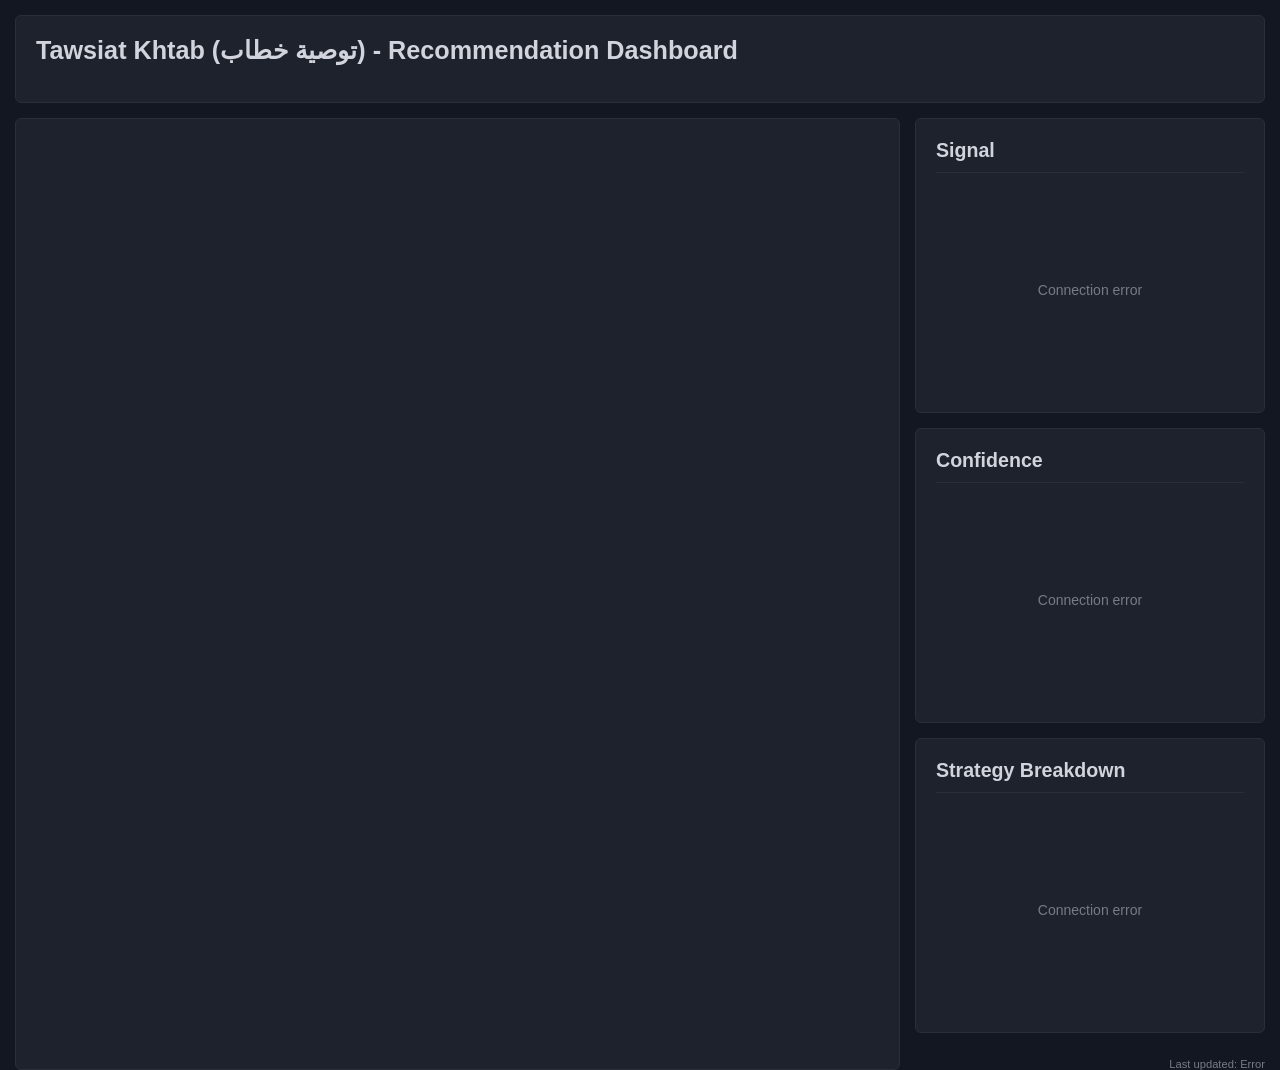
==== web/templates/index.html @ f9fd463e "feat: Implement complete multi-service trading analysis bot This commit delivers the complete, multi" ====
<!DOCTYPE html>
<html lang="en">
<head>
    <meta charset="UTF-8">
    <meta name="viewport" content="width=device-width, initial-scale=1.0">
    <title>Khtab Recommendation Dashboard</title>
    <style>
        :root {
            --bg-color: #131722;
            --cell-bg-color: #1e222d;
            --border-color: #2a2e39;
            --text-color: #d1d4dc;
            --text-secondary-color: #787b86;
            --buy-color: #26a69a;
            --sell-color: #ef5350;
            --hold-color: #787b86;
        }
        body {
            font-family: 'Segoe UI', Roboto, Helvetica, Arial, sans-serif;
            background-color: var(--bg-color);
            color: var(--text-color);
            margin: 0;
            font-size: 14px;
        }
        .dashboard-grid {
            display: grid;
            grid-template-columns: 1fr 350px;
            grid-template-rows: auto 1fr;
            grid-template-areas:
                "header header"
                "chart recommendation";
            height: 100vh;
            gap: 15px;
            padding: 15px;
            box-sizing: border-box;
        }
        .grid-header { grid-area: header; }
        .grid-chart { grid-area: chart; min-height: 400px;}
        .grid-recommendation { grid-area: recommendation; display: flex; flex-direction: column; gap: 15px; }

        .card {
            background-color: var(--cell-bg-color);
            border: 1px solid var(--border-color);
            border-radius: 6px;
            padding: 20px;
        }
        h1, h2, h3 { margin-top: 0; }
        h1 { font-size: 1.8em; }
        h2 { font-size: 1.4em; border-bottom: 1px solid var(--border-color); padding-bottom: 10px; margin-bottom: 15px; }

        #main-signal .decision {
            font-size: 3em;
            font-weight: bold;
            text-align: center;
            padding: 25px;
            border-radius: 6px;
        }
        .decision.buy { color: white; background-color: var(--buy-color); }
        .decision.sell { color: white; background-color: var(--sell-color); }
        .decision.hold { color: white; background-color: var(--hold-color); }

        #confidence-score .score {
            font-size: 2.5em;
            font-weight: bold;
            text-align: center;
        }
        #confidence-score .scenario {
            text-align: center;
            font-size: 0.9em;
            color: var(--text-secondary-color);
            margin-top: 10px;
        }

        #strategy-breakdown { flex-grow: 1; overflow-y: auto; }
        #strategy-breakdown ul { list-style: none; padding: 0; margin: 0; }
        #strategy-breakdown li {
            display: flex;
            justify-content: space-between;
            padding: 8px 4px;
            border-bottom: 1px solid var(--border-color);
        }
        #strategy-breakdown li:last-child { border-bottom: none; }
        #strategy-breakdown .rationale { font-style: italic; color: var(--text-secondary-color); font-size: 0.9em; }

        .status-footer {
            text-align: right;
            font-size: 0.8em;
            color: var(--text-secondary-color);
            padding-top: 10px;
        }
        .placeholder { text-align: center; padding: 40px; color: var(--text-secondary-color); }
    </style>
</head>
<body>

    <div class="dashboard-grid">
        <header class="grid-header card">
            <h1>Tawsiat Khtab (توصية خطاب) - Recommendation Dashboard</h1>
        </header>

        <main class="grid-chart card" id="tradingview-widget">
            <!-- TradingView Widget BEGIN -->
            <div class="tradingview-widget-container" style="height:100%;width:100%">
              <div id="tradingview_f1337" style="height:100%;width:100%"></div>
              <script type="text/javascript" src="https://s3.tradingview.com/tv.js"></script>
              <script type="text/javascript">
              new TradingView.widget({
                  "autosize": true,
                  "symbol": "FX:EURUSD",
                  "interval": "60",
                  "timezone": "Etc/UTC",
                  "theme": "dark",
                  "style": "1",
                  "locale": "en",
                  "enable_publishing": false,
                  "allow_symbol_change": true,
                  "container_id": "tradingview_f1337"
              });
              </script>
            </div>
            <!-- TradingView Widget END -->
        </main>

        <aside class="grid-recommendation">
            <div id="main-signal" class="card">
                <h2>Signal</h2>
                <div id="signal-content" class="placeholder"><p>Loading...</p></div>
            </div>
            <div id="confidence-score" class="card">
                <h2>Confidence</h2>
                <div id="confidence-content" class="placeholder"><p>Loading...</p></div>
            </div>
            <div id="strategy-breakdown" class="card">
                <h2>Strategy Breakdown</h2>
                <div id="breakdown-content" class="placeholder"><p>Loading...</p></div>
            </div>
             <div class="status-footer">
                <span id="last-updated">Last updated: Never</span>
            </div>
        </aside>
    </div>

    <script>
        function updateSignal(data) {
            const content = document.getElementById('signal-content');
            const decision = data.decision || 'HOLD';
            const decisionClass = decision.toLowerCase();
            content.innerHTML = `<div class="decision ${decisionClass}">${decision}</div>`;
        }

        function updateConfidence(data) {
            const content = document.getElementById('confidence-content');
            const confidence = data.confidence || 0;
            const scenario = data.scenario || 'No scenario available.';
            content.innerHTML = `<div class="score">${confidence.toFixed(1)}%</div><p class="scenario">${scenario}</p>`;
        }

        function updateBreakdown(data) {
            const content = document.getElementById('breakdown-content');
            let scoresHtml = '<ul>';
            if (data.individual_scores) {
                for (const [name, result] of Object.entries(data.individual_scores)) {
                    scoresHtml += `
                        <li>
                            <div>
                                <strong>${name}</strong>
                                <div class="rationale">${result.rationale}</div>
                            </div>
                            <strong>${(result.score * 100).toFixed(0)}</strong>
                        </li>`;
                }
            }
            scoresHtml += '</ul>';
            content.innerHTML = scoresHtml;
        }

        function setPlaceholders(message) {
            document.getElementById('signal-content').innerHTML = `<div class="placeholder"><p>${message}</p></div>`;
            document.getElementById('confidence-content').innerHTML = `<div class="placeholder"><p>${message}</p></div>`;
            document.getElementById('breakdown-content').innerHTML = `<div class="placeholder"><p>${message}</p></div>`;
        }

        async function fetchRecommendation() {
            try {
                const response = await fetch('/api/latest_recommendation');
                if (!response.ok) {
                    throw new Error(`API Error: ${response.status}`);
                }
                const data = await response.json();

                if (data.status) {
                     setPlaceholders(data.status);
                } else {
                    updateSignal(data);
                    updateConfidence(data);
                    updateBreakdown(data);
                    document.getElementById('last-updated').textContent = `Last updated: ${new Date().toLocaleTimeString()}`;
                }

            } catch (error) {
                console.error('Failed to fetch recommendation:', error);
                setPlaceholders('Connection error');
                document.getElementById('last-updated').textContent = `Last updated: Error`;
            }
        }

        fetchRecommendation();
        setInterval(fetchRecommendation, 15000);
    </script>

</body>
</html>
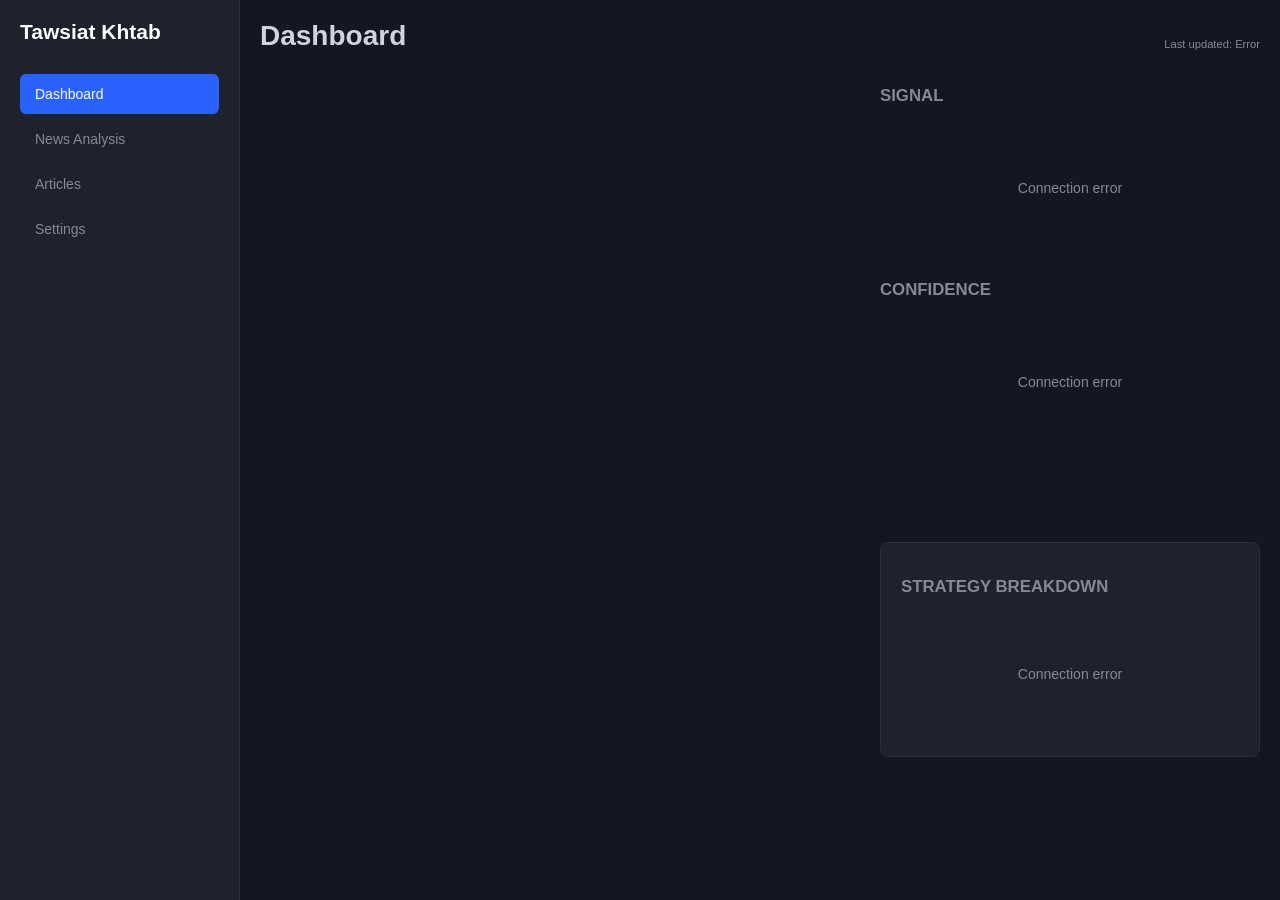
==== commit a4ffad55: "feat: Implement complete, multi-threaded trading bot with UI and bug fixes This commit delivers the " ====
--- a/web/templates/index.html
+++ b/web/templates/index.html
@@ -3,160 +3,191 @@
 <head>
     <meta charset="UTF-8">
     <meta name="viewport" content="width=device-width, initial-scale=1.0">
-    <title>Khtab Recommendation Dashboard</title>
+    <title>Khtab Pro Dashboard</title>
     <style>
         :root {
-            --bg-color: #131722;
-            --cell-bg-color: #1e222d;
+            --bg-dark: #131722;
+            --bg-light: #1e222d;
             --border-color: #2a2e39;
-            --text-color: #d1d4dc;
-            --text-secondary-color: #787b86;
+            --text-primary: #d1d4dc;
+            --text-secondary: #868993;
+            --accent-blue: #2962ff;
             --buy-color: #26a69a;
             --sell-color: #ef5350;
             --hold-color: #787b86;
         }
+        * { box-sizing: border-box; }
         body {
-            font-family: 'Segoe UI', Roboto, Helvetica, Arial, sans-serif;
-            background-color: var(--bg-color);
-            color: var(--text-color);
+            font-family: -apple-system, BlinkMacSystemFont, 'Segoe UI', Roboto, Helvetica, Arial, sans-serif;
+            background-color: var(--bg-dark);
+            color: var(--text-primary);
             margin: 0;
             font-size: 14px;
-        }
-        .dashboard-grid {
+            display: flex;
+            height: 100vh;
+            overflow: hidden;
+        }
+        .sidebar {
+            width: 240px;
+            background-color: var(--bg-light);
+            border-right: 1px solid var(--border-color);
+            padding: 20px;
+            display: flex;
+            flex-direction: column;
+        }
+        .sidebar-header {
+            font-size: 1.5em;
+            font-weight: bold;
+            color: white;
+            margin-bottom: 30px;
+        }
+        .sidebar-nav a {
+            display: block;
+            color: var(--text-secondary);
+            text-decoration: none;
+            padding: 12px 15px;
+            border-radius: 6px;
+            margin-bottom: 5px;
+            font-weight: 500;
+        }
+        .sidebar-nav a.active, .sidebar-nav a:hover {
+            background-color: var(--accent-blue);
+            color: white;
+        }
+        .main-content {
+            flex-grow: 1;
+            padding: 20px;
+            overflow-y: auto;
+        }
+        .main-header {
+            display: flex;
+            justify-content: space-between;
+            align-items: center;
+            margin-bottom: 20px;
+        }
+        .main-header h1 { margin: 0; font-size: 2em; }
+        .dashboard {
             display: grid;
-            grid-template-columns: 1fr 350px;
-            grid-template-rows: auto 1fr;
-            grid-template-areas:
-                "header header"
-                "chart recommendation";
-            height: 100vh;
-            gap: 15px;
-            padding: 15px;
-            box-sizing: border-box;
-        }
-        .grid-header { grid-area: header; }
-        .grid-chart { grid-area: chart; min-height: 400px;}
-        .grid-recommendation { grid-area: recommendation; display: flex; flex-direction: column; gap: 15px; }
-
+            grid-template-columns: 1fr 380px;
+            grid-template-rows: 450px auto;
+            gap: 20px;
+        }
         .card {
-            background-color: var(--cell-bg-color);
+            background-color: var(--bg-light);
             border: 1px solid var(--border-color);
-            border-radius: 6px;
-            padding: 20px;
-        }
-        h1, h2, h3 { margin-top: 0; }
-        h1 { font-size: 1.8em; }
-        h2 { font-size: 1.4em; border-bottom: 1px solid var(--border-color); padding-bottom: 10px; margin-bottom: 15px; }
-
-        #main-signal .decision {
-            font-size: 3em;
+            border-radius: 8px;
+            padding: 20px;
+        }
+        .tradingview-card { grid-column: 1 / 2; grid-row: 1 / 3; min-height: 600px; padding: 5px; }
+        .signal-card { grid-column: 2 / 3; grid-row: 1 / 2; }
+        .breakdown-card { grid-column: 2 / 3; grid-row: 2 / 3; overflow-y: auto; }
+
+        .signal-card h2 { font-size: 1.2em; color: var(--text-secondary); text-transform: uppercase; margin-bottom: 20px; }
+        .signal-card .decision {
+            font-size: 3.5em;
             font-weight: bold;
             text-align: center;
-            padding: 25px;
+            padding: 20px;
             border-radius: 6px;
+            margin-bottom: 20px;
         }
         .decision.buy { color: white; background-color: var(--buy-color); }
         .decision.sell { color: white; background-color: var(--sell-color); }
         .decision.hold { color: white; background-color: var(--hold-color); }
 
-        #confidence-score .score {
-            font-size: 2.5em;
-            font-weight: bold;
-            text-align: center;
-        }
-        #confidence-score .scenario {
-            text-align: center;
-            font-size: 0.9em;
-            color: var(--text-secondary-color);
-            margin-top: 10px;
-        }
-
-        #strategy-breakdown { flex-grow: 1; overflow-y: auto; }
-        #strategy-breakdown ul { list-style: none; padding: 0; margin: 0; }
-        #strategy-breakdown li {
+        .confidence-meter { text-align: center; }
+        .confidence-meter .score { font-size: 2.5em; font-weight: bold; }
+        .confidence-meter .scenario { font-size: 0.9em; color: var(--text-secondary); margin-top: 5px; }
+
+        .breakdown-card h2 { font-size: 1.2em; color: var(--text-secondary); text-transform: uppercase; margin-bottom: 15px; }
+        .breakdown-card ul { list-style: none; padding: 0; margin: 0; }
+        .breakdown-card li {
             display: flex;
             justify-content: space-between;
+            align-items: center;
             padding: 8px 4px;
             border-bottom: 1px solid var(--border-color);
         }
-        #strategy-breakdown li:last-child { border-bottom: none; }
-        #strategy-breakdown .rationale { font-style: italic; color: var(--text-secondary-color); font-size: 0.9em; }
-
-        .status-footer {
-            text-align: right;
-            font-size: 0.8em;
-            color: var(--text-secondary-color);
-            padding-top: 10px;
-        }
-        .placeholder { text-align: center; padding: 40px; color: var(--text-secondary-color); }
+        .breakdown-card li:last-child { border-bottom: none; }
+        .breakdown-card .rationale { font-style: italic; color: var(--text-secondary); font-size: 0.9em; }
+
+        .status-footer { text-align: right; font-size: 0.8em; color: var(--text-secondary); margin-top: 15px; }
+        .placeholder { text-align: center; padding: 20px; color: var(--text-secondary); }
     </style>
 </head>
 <body>
-
-    <div class="dashboard-grid">
-        <header class="grid-header card">
-            <h1>Tawsiat Khtab (توصية خطاب) - Recommendation Dashboard</h1>
+    <aside class="sidebar">
+        <div class="sidebar-header">Tawsiat Khtab</div>
+        <nav class="sidebar-nav">
+            <a href="#" class="active">Dashboard</a>
+            <a href="#">News Analysis</a>
+            <a href="#">Articles</a>
+            <a href="#">Settings</a>
+        </nav>
+    </aside>
+
+    <main class="main-content">
+        <header class="main-header">
+            <h1>Dashboard</h1>
+            <div id="last-updated" class="status-footer">Last updated: Never</div>
         </header>
 
-        <main class="grid-chart card" id="tradingview-widget">
-            <!-- TradingView Widget BEGIN -->
-            <div class="tradingview-widget-container" style="height:100%;width:100%">
-              <div id="tradingview_f1337" style="height:100%;width:100%"></div>
-              <script type="text/javascript" src="https://s3.tradingview.com/tv.js"></script>
-              <script type="text/javascript">
-              new TradingView.widget({
-                  "autosize": true,
-                  "symbol": "FX:EURUSD",
-                  "interval": "60",
-                  "timezone": "Etc/UTC",
-                  "theme": "dark",
-                  "style": "1",
-                  "locale": "en",
-                  "enable_publishing": false,
-                  "allow_symbol_change": true,
-                  "container_id": "tradingview_f1337"
-              });
-              </script>
+        <div class="dashboard">
+            <div class="tradingview-card">
+                <!-- TradingView Widget -->
+                <div class="tradingview-widget-container" style="height:100%;width:100%">
+                  <div id="tradingview_f1337" style="height:100%;width:100%"></div>
+                  <script type="text/javascript" src="https://s3.tradingview.com/tv.js"></script>
+                  <script>
+                  new TradingView.widget({ "autosize": true, "symbol": "FX:EURUSD", "interval": "60", "timezone": "Etc/UTC", "theme": "dark", "style": "1", "locale": "en", "toolbar_bg": "#f1f3f6", "enable_publishing": false, "allow_symbol_change": true, "container_id": "tradingview_f1337" });
+                  </script>
+                </div>
             </div>
-            <!-- TradingView Widget END -->
-        </main>
-
-        <aside class="grid-recommendation">
-            <div id="main-signal" class="card">
+
+            <div class="signal-card">
                 <h2>Signal</h2>
                 <div id="signal-content" class="placeholder"><p>Loading...</p></div>
-            </div>
-            <div id="confidence-score" class="card">
-                <h2>Confidence</h2>
+
+                <h2 style="margin-top: 30px;">Confidence</h2>
                 <div id="confidence-content" class="placeholder"><p>Loading...</p></div>
             </div>
-            <div id="strategy-breakdown" class="card">
+
+            <div class="breakdown-card card">
                 <h2>Strategy Breakdown</h2>
                 <div id="breakdown-content" class="placeholder"><p>Loading...</p></div>
             </div>
-             <div class="status-footer">
-                <span id="last-updated">Last updated: Never</span>
-            </div>
-        </aside>
-    </div>
+        </div>
+    </main>
 
     <script>
-        function updateSignal(data) {
-            const content = document.getElementById('signal-content');
+        function updateUI(data) {
+            const signalContent = document.getElementById('signal-content');
+            const confidenceContent = document.getElementById('confidence-content');
+            const breakdownContent = document.getElementById('breakdown-content');
+
+            if (!data || data.status) {
+                const message = data ? data.status : 'Failed to load recommendation.';
+                signalContent.innerHTML = `<div class="placeholder"><p>${message}</p></div>`;
+                confidenceContent.innerHTML = `<div class="placeholder"><p>${message}</p></div>`;
+                breakdownContent.innerHTML = `<div class="placeholder"><p>${message}</p></div>`;
+                return;
+            }
+
+            // Update Signal
             const decision = data.decision || 'HOLD';
             const decisionClass = decision.toLowerCase();
-            content.innerHTML = `<div class="decision ${decisionClass}">${decision}</div>`;
-        }
-
-        function updateConfidence(data) {
-            const content = document.getElementById('confidence-content');
+            signalContent.innerHTML = `<div class="decision ${decisionClass}">${decision}</div>`;
+
+            // Update Confidence
             const confidence = data.confidence || 0;
             const scenario = data.scenario || 'No scenario available.';
-            content.innerHTML = `<div class="score">${confidence.toFixed(1)}%</div><p class="scenario">${scenario}</p>`;
-        }
-
-        function updateBreakdown(data) {
-            const content = document.getElementById('breakdown-content');
+            confidenceContent.innerHTML = `
+                <div class="confidence-meter">
+                    <div class="score">${confidence.toFixed(1)}%</div>
+                    <p class="scenario">${scenario}</p>
+                </div>`;
+
+            // Update Strategy Breakdown
             let scoresHtml = '<ul>';
             if (data.individual_scores) {
                 for (const [name, result] of Object.entries(data.individual_scores)) {
@@ -171,35 +202,20 @@
                 }
             }
             scoresHtml += '</ul>';
-            content.innerHTML = scoresHtml;
-        }
-
-        function setPlaceholders(message) {
-            document.getElementById('signal-content').innerHTML = `<div class="placeholder"><p>${message}</p></div>`;
-            document.getElementById('confidence-content').innerHTML = `<div class="placeholder"><p>${message}</p></div>`;
-            document.getElementById('breakdown-content').innerHTML = `<div class="placeholder"><p>${message}</p></div>`;
+            breakdownContent.innerHTML = scoresHtml;
+
+            document.getElementById('last-updated').textContent = `Last updated: ${new Date().toLocaleTimeString()}`;
         }
 
         async function fetchRecommendation() {
             try {
                 const response = await fetch('/api/latest_recommendation');
-                if (!response.ok) {
-                    throw new Error(`API Error: ${response.status}`);
-                }
+                if (!response.ok) throw new Error(`API Error: ${response.status}`);
                 const data = await response.json();
-
-                if (data.status) {
-                     setPlaceholders(data.status);
-                } else {
-                    updateSignal(data);
-                    updateConfidence(data);
-                    updateBreakdown(data);
-                    document.getElementById('last-updated').textContent = `Last updated: ${new Date().toLocaleTimeString()}`;
-                }
-
+                updateUI(data);
             } catch (error) {
                 console.error('Failed to fetch recommendation:', error);
-                setPlaceholders('Connection error');
+                updateUI({ status: 'Connection error' });
                 document.getElementById('last-updated').textContent = `Last updated: Error`;
             }
         }
@@ -207,6 +223,5 @@
         fetchRecommendation();
         setInterval(fetchRecommendation, 15000);
     </script>
-
 </body>
 </html>
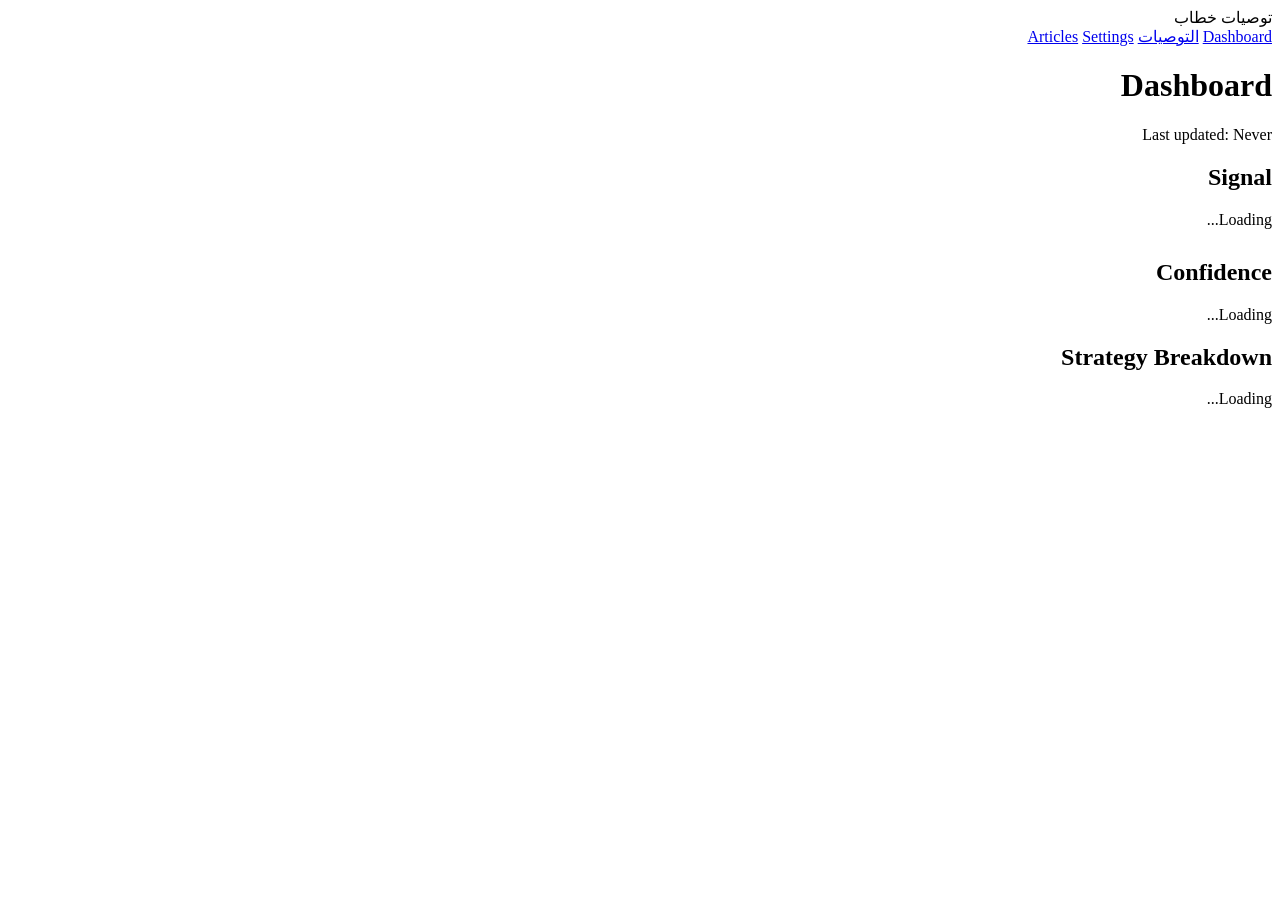
==== commit 9ede9ec7: "feat: Implement complete website overhaul and critical bug fixes This commit delivers a completely r" ====
--- a/web/templates/index.html
+++ b/web/templates/index.html
@@ -1,126 +1,17 @@
 <!DOCTYPE html>
-<html lang="en">
+<html lang="ar" dir="rtl">
 <head>
     <meta charset="UTF-8">
     <meta name="viewport" content="width=device-width, initial-scale=1.0">
     <title>Khtab Pro Dashboard</title>
-    <style>
-        :root {
-            --bg-dark: #131722;
-            --bg-light: #1e222d;
-            --border-color: #2a2e39;
-            --text-primary: #d1d4dc;
-            --text-secondary: #868993;
-            --accent-blue: #2962ff;
-            --buy-color: #26a69a;
-            --sell-color: #ef5350;
-            --hold-color: #787b86;
-        }
-        * { box-sizing: border-box; }
-        body {
-            font-family: -apple-system, BlinkMacSystemFont, 'Segoe UI', Roboto, Helvetica, Arial, sans-serif;
-            background-color: var(--bg-dark);
-            color: var(--text-primary);
-            margin: 0;
-            font-size: 14px;
-            display: flex;
-            height: 100vh;
-            overflow: hidden;
-        }
-        .sidebar {
-            width: 240px;
-            background-color: var(--bg-light);
-            border-right: 1px solid var(--border-color);
-            padding: 20px;
-            display: flex;
-            flex-direction: column;
-        }
-        .sidebar-header {
-            font-size: 1.5em;
-            font-weight: bold;
-            color: white;
-            margin-bottom: 30px;
-        }
-        .sidebar-nav a {
-            display: block;
-            color: var(--text-secondary);
-            text-decoration: none;
-            padding: 12px 15px;
-            border-radius: 6px;
-            margin-bottom: 5px;
-            font-weight: 500;
-        }
-        .sidebar-nav a.active, .sidebar-nav a:hover {
-            background-color: var(--accent-blue);
-            color: white;
-        }
-        .main-content {
-            flex-grow: 1;
-            padding: 20px;
-            overflow-y: auto;
-        }
-        .main-header {
-            display: flex;
-            justify-content: space-between;
-            align-items: center;
-            margin-bottom: 20px;
-        }
-        .main-header h1 { margin: 0; font-size: 2em; }
-        .dashboard {
-            display: grid;
-            grid-template-columns: 1fr 380px;
-            grid-template-rows: 450px auto;
-            gap: 20px;
-        }
-        .card {
-            background-color: var(--bg-light);
-            border: 1px solid var(--border-color);
-            border-radius: 8px;
-            padding: 20px;
-        }
-        .tradingview-card { grid-column: 1 / 2; grid-row: 1 / 3; min-height: 600px; padding: 5px; }
-        .signal-card { grid-column: 2 / 3; grid-row: 1 / 2; }
-        .breakdown-card { grid-column: 2 / 3; grid-row: 2 / 3; overflow-y: auto; }
-
-        .signal-card h2 { font-size: 1.2em; color: var(--text-secondary); text-transform: uppercase; margin-bottom: 20px; }
-        .signal-card .decision {
-            font-size: 3.5em;
-            font-weight: bold;
-            text-align: center;
-            padding: 20px;
-            border-radius: 6px;
-            margin-bottom: 20px;
-        }
-        .decision.buy { color: white; background-color: var(--buy-color); }
-        .decision.sell { color: white; background-color: var(--sell-color); }
-        .decision.hold { color: white; background-color: var(--hold-color); }
-
-        .confidence-meter { text-align: center; }
-        .confidence-meter .score { font-size: 2.5em; font-weight: bold; }
-        .confidence-meter .scenario { font-size: 0.9em; color: var(--text-secondary); margin-top: 5px; }
-
-        .breakdown-card h2 { font-size: 1.2em; color: var(--text-secondary); text-transform: uppercase; margin-bottom: 15px; }
-        .breakdown-card ul { list-style: none; padding: 0; margin: 0; }
-        .breakdown-card li {
-            display: flex;
-            justify-content: space-between;
-            align-items: center;
-            padding: 8px 4px;
-            border-bottom: 1px solid var(--border-color);
-        }
-        .breakdown-card li:last-child { border-bottom: none; }
-        .breakdown-card .rationale { font-style: italic; color: var(--text-secondary); font-size: 0.9em; }
-
-        .status-footer { text-align: right; font-size: 0.8em; color: var(--text-secondary); margin-top: 15px; }
-        .placeholder { text-align: center; padding: 20px; color: var(--text-secondary); }
-    </style>
+    <link rel="stylesheet" href="/css/style.css">
 </head>
 <body>
     <aside class="sidebar">
-        <div class="sidebar-header">Tawsiat Khtab</div>
+        <div class="sidebar-header">توصيات خطاب</div>
         <nav class="sidebar-nav">
-            <a href="#" class="active">Dashboard</a>
-            <a href="#">News Analysis</a>
+            <a href="/" class="active">Dashboard</a>
+            <a href="/recommendations">التوصيات</a>
             <a href="#">Articles</a>
             <a href="#">Settings</a>
         </nav>
@@ -133,18 +24,14 @@
         </header>
 
         <div class="dashboard">
-            <div class="tradingview-card">
-                <!-- TradingView Widget -->
+            <div class="tradingview-card card">
+                <!-- TradingView Widget Container -->
                 <div class="tradingview-widget-container" style="height:100%;width:100%">
                   <div id="tradingview_f1337" style="height:100%;width:100%"></div>
-                  <script type="text/javascript" src="https://s3.tradingview.com/tv.js"></script>
-                  <script>
-                  new TradingView.widget({ "autosize": true, "symbol": "FX:EURUSD", "interval": "60", "timezone": "Etc/UTC", "theme": "dark", "style": "1", "locale": "en", "toolbar_bg": "#f1f3f6", "enable_publishing": false, "allow_symbol_change": true, "container_id": "tradingview_f1337" });
-                  </script>
                 </div>
             </div>
 
-            <div class="signal-card">
+            <div class="signal-card card">
                 <h2>Signal</h2>
                 <div id="signal-content" class="placeholder"><p>Loading...</p></div>
 
@@ -159,69 +46,9 @@
         </div>
     </main>
 
-    <script>
-        function updateUI(data) {
-            const signalContent = document.getElementById('signal-content');
-            const confidenceContent = document.getElementById('confidence-content');
-            const breakdownContent = document.getElementById('breakdown-content');
-
-            if (!data || data.status) {
-                const message = data ? data.status : 'Failed to load recommendation.';
-                signalContent.innerHTML = `<div class="placeholder"><p>${message}</p></div>`;
-                confidenceContent.innerHTML = `<div class="placeholder"><p>${message}</p></div>`;
-                breakdownContent.innerHTML = `<div class="placeholder"><p>${message}</p></div>`;
-                return;
-            }
-
-            // Update Signal
-            const decision = data.decision || 'HOLD';
-            const decisionClass = decision.toLowerCase();
-            signalContent.innerHTML = `<div class="decision ${decisionClass}">${decision}</div>`;
-
-            // Update Confidence
-            const confidence = data.confidence || 0;
-            const scenario = data.scenario || 'No scenario available.';
-            confidenceContent.innerHTML = `
-                <div class="confidence-meter">
-                    <div class="score">${confidence.toFixed(1)}%</div>
-                    <p class="scenario">${scenario}</p>
-                </div>`;
-
-            // Update Strategy Breakdown
-            let scoresHtml = '<ul>';
-            if (data.individual_scores) {
-                for (const [name, result] of Object.entries(data.individual_scores)) {
-                    scoresHtml += `
-                        <li>
-                            <div>
-                                <strong>${name}</strong>
-                                <div class="rationale">${result.rationale}</div>
-                            </div>
-                            <strong>${(result.score * 100).toFixed(0)}</strong>
-                        </li>`;
-                }
-            }
-            scoresHtml += '</ul>';
-            breakdownContent.innerHTML = scoresHtml;
-
-            document.getElementById('last-updated').textContent = `Last updated: ${new Date().toLocaleTimeString()}`;
-        }
-
-        async function fetchRecommendation() {
-            try {
-                const response = await fetch('/api/latest_recommendation');
-                if (!response.ok) throw new Error(`API Error: ${response.status}`);
-                const data = await response.json();
-                updateUI(data);
-            } catch (error) {
-                console.error('Failed to fetch recommendation:', error);
-                updateUI({ status: 'Connection error' });
-                document.getElementById('last-updated').textContent = `Last updated: Error`;
-            }
-        }
-
-        fetchRecommendation();
-        setInterval(fetchRecommendation, 15000);
-    </script>
+    <!-- External Scripts -->
+    <script type="text/javascript" src="https://s3.tradingview.com/tv.js"></script>
+    <script src="/js/chart-loader.js" defer></script>
+    <script src="/js/script.js" defer></script>
 </body>
 </html>
